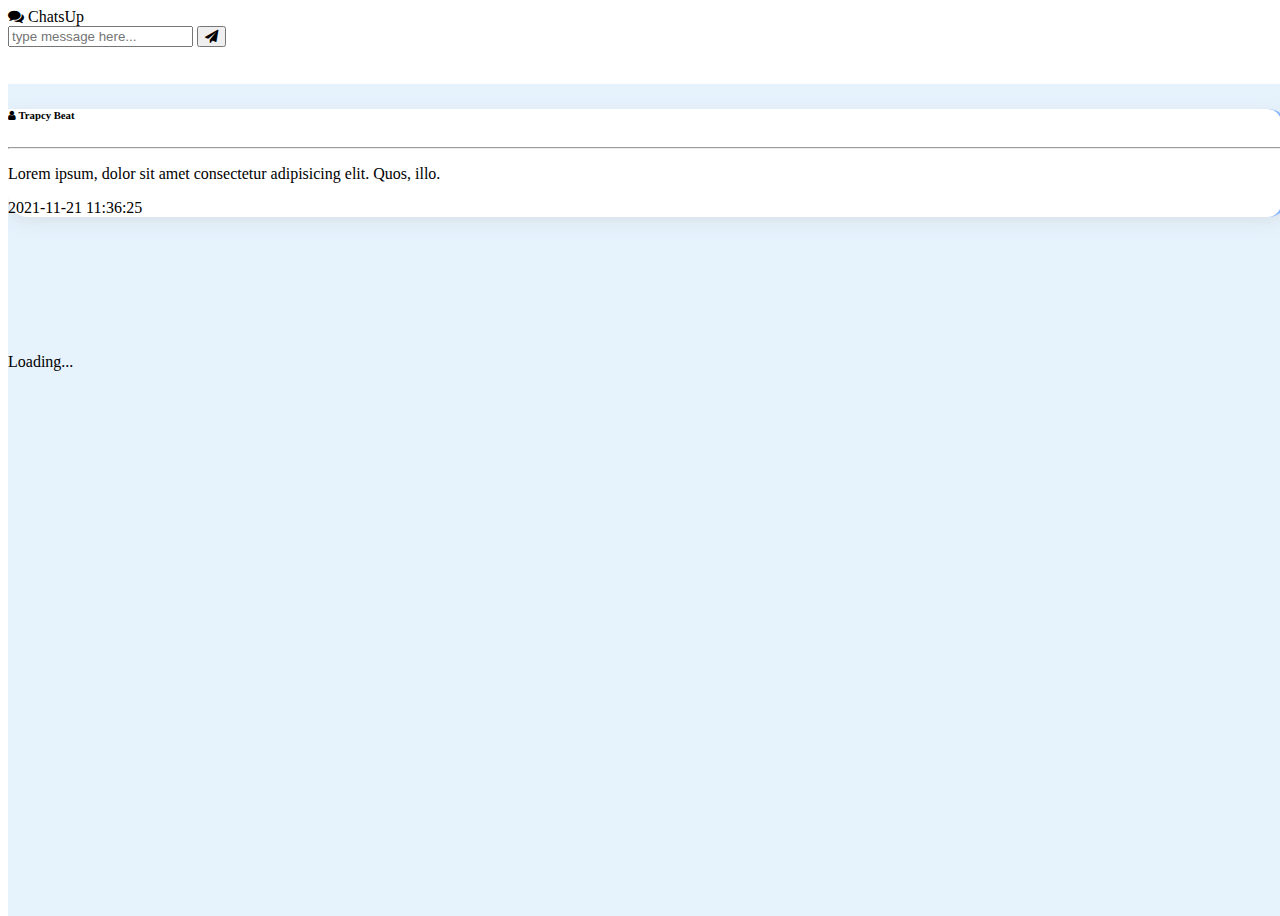
==== chat.html @ e8565dcb "Add files via upload" ====
<!DOCTYPE html>
<html lang="en">
<head>
    <meta charset="UTF-8">
    <meta http-equiv="X-UA-Compatible" content="IE=edge">
    <meta name="viewport" content="width=device-width, initial-scale=1.0">
    <title>Chat Up</title>
    <link href="https://cdn.jsdelivr.net/npm/bootstrap@5.0.2/dist/css/bootstrap.min.css" rel="stylesheet" integrity="sha384-EVSTQN3/azprG1Anm3QDgpJLIm9Nao0Yz1ztcQTwFspd3yD65VohhpuuCOmLASjC" crossorigin="anonymous">
    <!-- <link rel="stylesheet" href="./bootstrap-5.0.0-dist/css/bootstrap.min.css"> -->
    <link rel="stylesheet" href="./font-awesome-4.7.0/css/font-awesome.min.css">
    <!-- <link rel="stylesheet" href="./fontawesome-5.15.4/css/all.min.css"> -->
    <link rel="stylesheet" href="./css/app.css">
    <link rel="preconnect" href="https://fonts.googleapis.com">
    <link rel="preconnect" href="https://fonts.gstatic.com" crossorigin>
    <link href="https://fonts.googleapis.com/css2?family=Poppins&display=swap" rel="stylesheet">
</head>
<body>
    <!-- APPBAR -->
    <header>
        <nav class="navbar fixed-top bg-primary bg-gradient navbar-dark">
            <div class="container justify-content-center">
                <a class="navbar-brand fw-bolder">
                    <i class="fa fa-comments fs-1"></i>
                    <span class="ps-2"> ChatsUp</span>
                </a>
            </div>
          </nav>
    </header>
    <!-- APPBAR -->

    <main>
        <div class="tab-content" id="pills-tabContent">
            <div class="tab-pane fade show active" id="pills-chat" role="tabpanel" aria-labelledby="pills-chat-tab">
                <!-- GROUP MESSAGES -->
                <div class="chat-card-group p-3">
                    <!-- CARD -->
                    <div class="chat-card w-100 p-3 mb-2">
                        <h6 class="fw-bolder"><i class="fa fa-user pe-2"></i> Trapcy Beat</h6>
                        <hr>
                        <p>Lorem ipsum, dolor sit amet consectetur adipisicing elit. Quos, illo.</p>
                        <p class="m-auto text-end text-black-50">2021-11-21 11:36:25</p>
                    </div>
                    <!-- CARD -->
                </div>
                <!-- GROUP MESSAGES -->
            </div>
            <div class="tab-pane fade" id="pills-profile" role="tabpanel" aria-labelledby="pills-profile-tab">
                <!-- USER PROFILE SETTINGS -->
                <div class="spinner-border text-primary" role="status">
                    <span class="visually-hidden">Loading...</span>
                </div>
                <!-- USER PROFILE SETTINGS -->
            </div>
          </div>
    </main>

    <!-- FOOTER -->
    <footer>
        <nav class="navbar fixed-bottom bg-primary bg-gradient navbar-dark p-3">
            <form class="input-group" method="post">
                <input type="text" class="form-control p-2" placeholder="type message here..." aria-label="type message here..." aria-describedby="button-addon2">
                <button class="btn btn-primary bg-gradient ps-4 pe-4" type="submit" id="button-addon2"><i class="fa fa-paper-plane"></i></button>
            </form>
            <!-- <ul class="nav nav-pills w-100 justify-content-center" id="pills-tab" role="tablist">
                <li class="nav-item w-50" role="presentation">
                  <button class="nav-link w-100 active text-light" id="pills-chat-tab" data-bs-toggle="pill" data-bs-target="#pills-chat" type="button" role="tab" aria-controls="pills-chat" aria-selected="true"><i class="fas fa-comments fs-3"></i></button>
                </li>
                <li class="nav-item w-50" role="presentation">
                  <button class="nav-link w-100 text-light" id="pills-profile-tab" data-bs-toggle="pill" data-bs-target="#pills-profile" type="button" role="tab" aria-controls="pills-profile" aria-selected="false"><i class="fas fa-user fs-3"></i> </button>
                </li>
            </ul> -->
        </nav>
    </footer>
    <!-- FOOTER -->



    <script src="https://cdn.jsdelivr.net/npm/bootstrap@5.0.2/dist/js/bootstrap.bundle.min.js" integrity="sha384-MrcW6ZMFYlzcLA8Nl+NtUVF0sA7MsXsP1UyJoMp4YLEuNSfAP+JcXn/tWtIaxVXM" crossorigin="anonymous"></script>
    <!-- <script src="./bootstrap-5.0.0-dist/js/bootstrap.bundle.min.js"></script> -->
    <!-- <script src="./fontawesome-5.15.4/js/all.min.js"></script> -->
</body>
</html>
---- css/app.css ----
body{
    height: 100vh;
    width: 100vw;
}
main{
    position: fixed;
    margin-top: 58px;
    height: 100%;
    width: 100%;
    overflow-y: scroll;
    overflow-x: hidden;
    background: #e6f2fc;;
}

.chat-card{
    border-radius: 0 20px 20px 20px;
    background: rgb(255, 255, 255);
    box-shadow: 0 4px 8px 0 rgb(210, 216, 221, .3), 0 6px 20px 0 rgb(210, 216, 221, .3);
    border-right: 5px solid rgb(13, 109, 253, .5);
}
.chat-card-group{
    margin-bottom: 8.5rem;
}

.login, .register{
    position: relative;
}

.card-login{
    position: absolute;
    top: 25%;
    border-radius: 20px;
}
.card-register{
    position: absolute;
    top: 20%;
    border-radius: 20px;
}

.login input, .login button {
    box-shadow: inset 0 2px 4px 0 rgba(112, 112, 112, 0.2), inset 0 1.5px 5px 0 rgba(112, 112, 112, 0.2);
}

.get-started div h1{
    font-size: 100px;
}
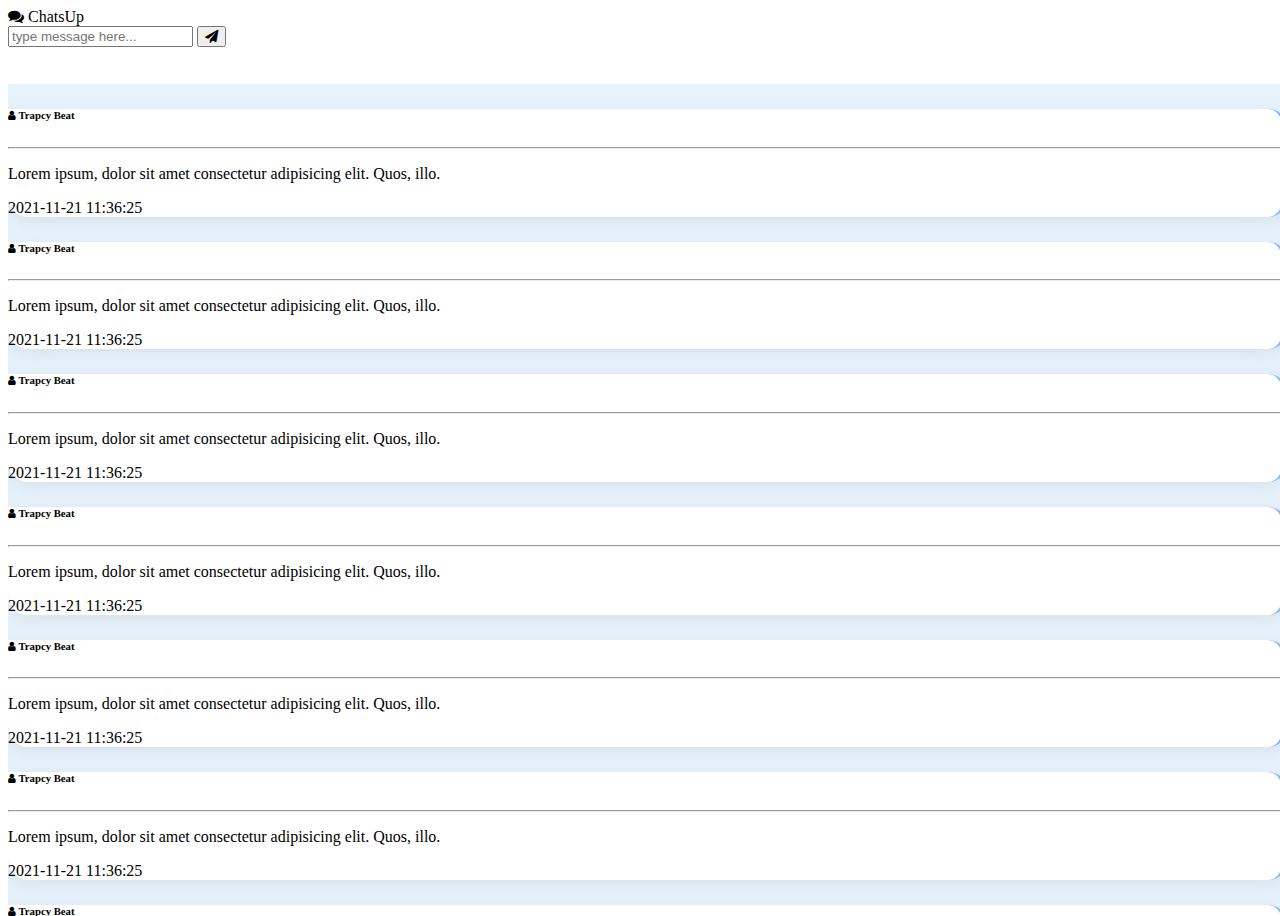
==== commit 5c43306e: "Add files via upload" ====
--- a/chat.html
+++ b/chat.html
@@ -33,6 +33,110 @@
             <div class="tab-pane fade show active" id="pills-chat" role="tabpanel" aria-labelledby="pills-chat-tab">
                 <!-- GROUP MESSAGES -->
                 <div class="chat-card-group p-3">
+                    <!-- CARD -->
+                    <div class="chat-card w-100 p-3 mb-2">
+                        <h6 class="fw-bolder"><i class="fa fa-user pe-2"></i> Trapcy Beat</h6>
+                        <hr>
+                        <p>Lorem ipsum, dolor sit amet consectetur adipisicing elit. Quos, illo.</p>
+                        <p class="m-auto text-end text-black-50">2021-11-21 11:36:25</p>
+                    </div>
+                    <!-- CARD -->
+                    <!-- CARD -->
+                    <div class="chat-card w-100 p-3 mb-2">
+                        <h6 class="fw-bolder"><i class="fa fa-user pe-2"></i> Trapcy Beat</h6>
+                        <hr>
+                        <p>Lorem ipsum, dolor sit amet consectetur adipisicing elit. Quos, illo.</p>
+                        <p class="m-auto text-end text-black-50">2021-11-21 11:36:25</p>
+                    </div>
+                    <!-- CARD -->
+                    <!-- CARD -->
+                    <div class="chat-card w-100 p-3 mb-2">
+                        <h6 class="fw-bolder"><i class="fa fa-user pe-2"></i> Trapcy Beat</h6>
+                        <hr>
+                        <p>Lorem ipsum, dolor sit amet consectetur adipisicing elit. Quos, illo.</p>
+                        <p class="m-auto text-end text-black-50">2021-11-21 11:36:25</p>
+                    </div>
+                    <!-- CARD -->
+                    <!-- CARD -->
+                    <div class="chat-card w-100 p-3 mb-2">
+                        <h6 class="fw-bolder"><i class="fa fa-user pe-2"></i> Trapcy Beat</h6>
+                        <hr>
+                        <p>Lorem ipsum, dolor sit amet consectetur adipisicing elit. Quos, illo.</p>
+                        <p class="m-auto text-end text-black-50">2021-11-21 11:36:25</p>
+                    </div>
+                    <!-- CARD -->
+                    <!-- CARD -->
+                    <div class="chat-card w-100 p-3 mb-2">
+                        <h6 class="fw-bolder"><i class="fa fa-user pe-2"></i> Trapcy Beat</h6>
+                        <hr>
+                        <p>Lorem ipsum, dolor sit amet consectetur adipisicing elit. Quos, illo.</p>
+                        <p class="m-auto text-end text-black-50">2021-11-21 11:36:25</p>
+                    </div>
+                    <!-- CARD -->
+                    <!-- CARD -->
+                    <div class="chat-card w-100 p-3 mb-2">
+                        <h6 class="fw-bolder"><i class="fa fa-user pe-2"></i> Trapcy Beat</h6>
+                        <hr>
+                        <p>Lorem ipsum, dolor sit amet consectetur adipisicing elit. Quos, illo.</p>
+                        <p class="m-auto text-end text-black-50">2021-11-21 11:36:25</p>
+                    </div>
+                    <!-- CARD -->
+                    <!-- CARD -->
+                    <div class="chat-card w-100 p-3 mb-2">
+                        <h6 class="fw-bolder"><i class="fa fa-user pe-2"></i> Trapcy Beat</h6>
+                        <hr>
+                        <p>Lorem ipsum, dolor sit amet consectetur adipisicing elit. Quos, illo.</p>
+                        <p class="m-auto text-end text-black-50">2021-11-21 11:36:25</p>
+                    </div>
+                    <!-- CARD -->
+                    <!-- CARD -->
+                    <div class="chat-card w-100 p-3 mb-2">
+                        <h6 class="fw-bolder"><i class="fa fa-user pe-2"></i> Trapcy Beat</h6>
+                        <hr>
+                        <p>Lorem ipsum, dolor sit amet consectetur adipisicing elit. Quos, illo.</p>
+                        <p class="m-auto text-end text-black-50">2021-11-21 11:36:25</p>
+                    </div>
+                    <!-- CARD -->
+                    <!-- CARD -->
+                    <div class="chat-card w-100 p-3 mb-2">
+                        <h6 class="fw-bolder"><i class="fa fa-user pe-2"></i> Trapcy Beat</h6>
+                        <hr>
+                        <p>Lorem ipsum, dolor sit amet consectetur adipisicing elit. Quos, illo.</p>
+                        <p class="m-auto text-end text-black-50">2021-11-21 11:36:25</p>
+                    </div>
+                    <!-- CARD -->
+                    <!-- CARD -->
+                    <div class="chat-card w-100 p-3 mb-2">
+                        <h6 class="fw-bolder"><i class="fa fa-user pe-2"></i> Trapcy Beat</h6>
+                        <hr>
+                        <p>Lorem ipsum, dolor sit amet consectetur adipisicing elit. Quos, illo.</p>
+                        <p class="m-auto text-end text-black-50">2021-11-21 11:36:25</p>
+                    </div>
+                    <!-- CARD -->
+                    <!-- CARD -->
+                    <div class="chat-card w-100 p-3 mb-2">
+                        <h6 class="fw-bolder"><i class="fa fa-user pe-2"></i> Trapcy Beat</h6>
+                        <hr>
+                        <p>Lorem ipsum, dolor sit amet consectetur adipisicing elit. Quos, illo.</p>
+                        <p class="m-auto text-end text-black-50">2021-11-21 11:36:25</p>
+                    </div>
+                    <!-- CARD -->
+                    <!-- CARD -->
+                    <div class="chat-card w-100 p-3 mb-2">
+                        <h6 class="fw-bolder"><i class="fa fa-user pe-2"></i> Trapcy Beat</h6>
+                        <hr>
+                        <p>Lorem ipsum, dolor sit amet consectetur adipisicing elit. Quos, illo.</p>
+                        <p class="m-auto text-end text-black-50">2021-11-21 11:36:25</p>
+                    </div>
+                    <!-- CARD -->
+                    <!-- CARD -->
+                    <div class="chat-card w-100 p-3 mb-2">
+                        <h6 class="fw-bolder"><i class="fa fa-user pe-2"></i> Trapcy Beat</h6>
+                        <hr>
+                        <p>Lorem ipsum, dolor sit amet consectetur adipisicing elit. Quos, illo.</p>
+                        <p class="m-auto text-end text-black-50">2021-11-21 11:36:25</p>
+                    </div>
+                    <!-- CARD -->
                     <!-- CARD -->
                     <div class="chat-card w-100 p-3 mb-2">
                         <h6 class="fw-bolder"><i class="fa fa-user pe-2"></i> Trapcy Beat</h6>
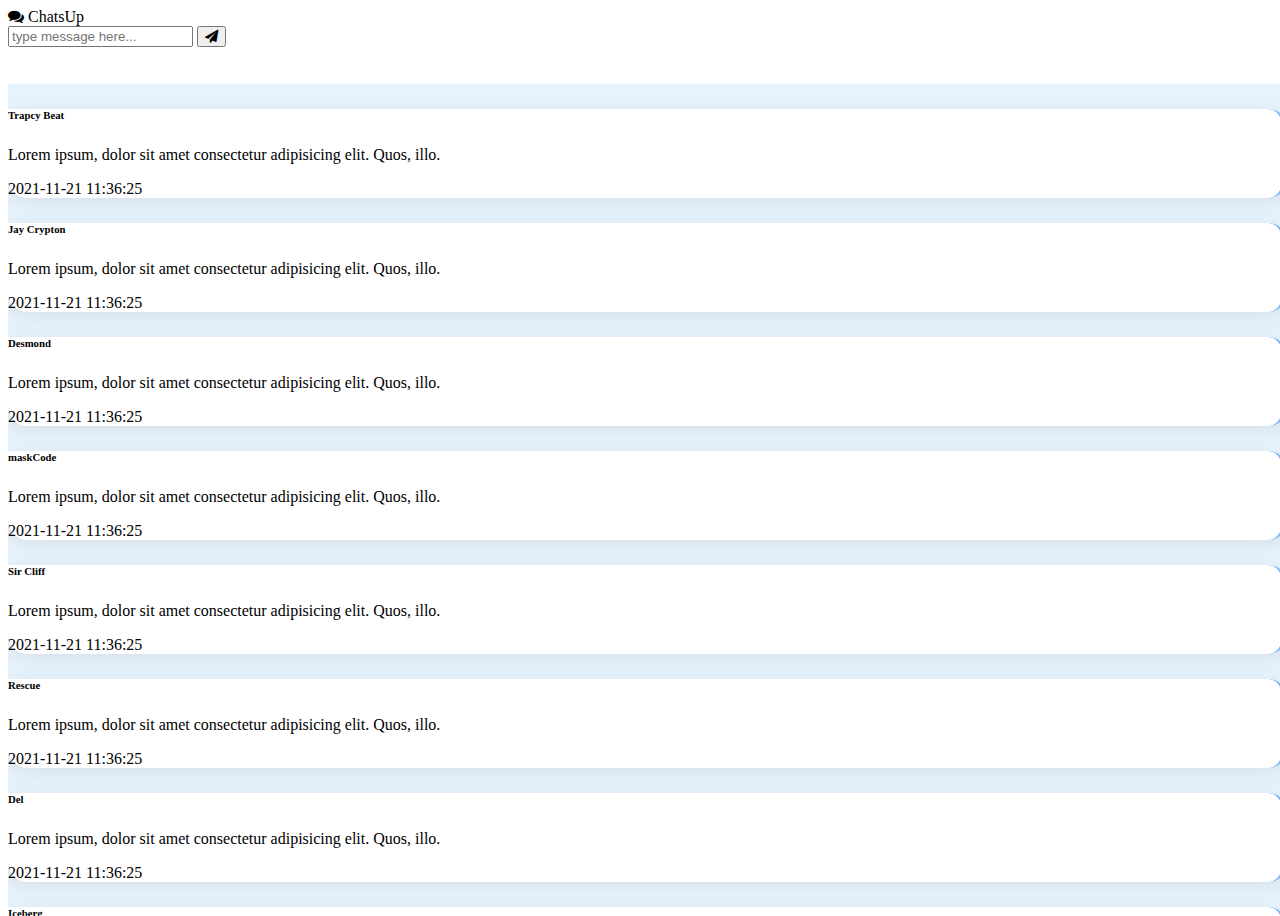
==== commit 7b5ca42e: "Add files via upload" ====
--- a/chat.html
+++ b/chat.html
@@ -34,116 +34,106 @@
                 <!-- GROUP MESSAGES -->
                 <div class="chat-card-group p-3">
                     <!-- CARD -->
-                    <div class="chat-card w-100 p-3 mb-2">
-                        <h6 class="fw-bolder"><i class="fa fa-user pe-2"></i> Trapcy Beat</h6>
-                        <hr>
+                    <div class="chat-card w-100 px-3 py-2 mb-2">
+                        <h6 class="fw-bolder">Trapcy Beat</h6>
+                        <!-- <hr> -->
                         <p>Lorem ipsum, dolor sit amet consectetur adipisicing elit. Quos, illo.</p>
                         <p class="m-auto text-end text-black-50">2021-11-21 11:36:25</p>
                     </div>
                     <!-- CARD -->
                     <!-- CARD -->
-                    <div class="chat-card w-100 p-3 mb-2">
-                        <h6 class="fw-bolder"><i class="fa fa-user pe-2"></i> Trapcy Beat</h6>
-                        <hr>
+                    <div class="chat-card w-100 px-3 py-2 mb-2">
+                        <h6 class="fw-bolder">Jay Crypton</h6>
+                        <!-- <hr> -->
+                        <p>Lorem ipsum, dolor sit amet consectetur adipisicing elit. Quos, illo.</p>
+                        <p class="m-auto text-end text-black-50">2021-11-21 11:36:25</p>
+                    </div>
+                    <div class="chat-card w-100 px-3 py-2 mb-2">
+                        <h6 class="fw-bolder">Desmond</h6>
+                        <!-- <hr> -->
                         <p>Lorem ipsum, dolor sit amet consectetur adipisicing elit. Quos, illo.</p>
                         <p class="m-auto text-end text-black-50">2021-11-21 11:36:25</p>
                     </div>
                     <!-- CARD -->
                     <!-- CARD -->
-                    <div class="chat-card w-100 p-3 mb-2">
-                        <h6 class="fw-bolder"><i class="fa fa-user pe-2"></i> Trapcy Beat</h6>
-                        <hr>
+                    <div class="chat-card w-100 px-3 py-2 mb-2">
+                        <h6 class="fw-bolder">maskCode</h6>
+                        <!-- <hr> -->
                         <p>Lorem ipsum, dolor sit amet consectetur adipisicing elit. Quos, illo.</p>
                         <p class="m-auto text-end text-black-50">2021-11-21 11:36:25</p>
                     </div>
                     <!-- CARD -->
                     <!-- CARD -->
-                    <div class="chat-card w-100 p-3 mb-2">
-                        <h6 class="fw-bolder"><i class="fa fa-user pe-2"></i> Trapcy Beat</h6>
-                        <hr>
+                    <div class="chat-card w-100 px-3 py-2 mb-2">
+                        <h6 class="fw-bolder">Sir Cliff</h6>
+                        <!-- <hr> -->
                         <p>Lorem ipsum, dolor sit amet consectetur adipisicing elit. Quos, illo.</p>
                         <p class="m-auto text-end text-black-50">2021-11-21 11:36:25</p>
                     </div>
                     <!-- CARD -->
                     <!-- CARD -->
-                    <div class="chat-card w-100 p-3 mb-2">
-                        <h6 class="fw-bolder"><i class="fa fa-user pe-2"></i> Trapcy Beat</h6>
-                        <hr>
+                    <div class="chat-card w-100 px-3 py-2 mb-2">
+                        <h6 class="fw-bolder">Rescue</h6>
+                        <!-- <hr> -->
                         <p>Lorem ipsum, dolor sit amet consectetur adipisicing elit. Quos, illo.</p>
                         <p class="m-auto text-end text-black-50">2021-11-21 11:36:25</p>
                     </div>
                     <!-- CARD -->
                     <!-- CARD -->
-                    <div class="chat-card w-100 p-3 mb-2">
-                        <h6 class="fw-bolder"><i class="fa fa-user pe-2"></i> Trapcy Beat</h6>
-                        <hr>
+                    <div class="chat-card w-100 px-3 py-2 mb-2">
+                        <h6 class="fw-bolder">Del</h6>
+                        <!-- <hr> -->
                         <p>Lorem ipsum, dolor sit amet consectetur adipisicing elit. Quos, illo.</p>
                         <p class="m-auto text-end text-black-50">2021-11-21 11:36:25</p>
                     </div>
                     <!-- CARD -->
                     <!-- CARD -->
-                    <div class="chat-card w-100 p-3 mb-2">
-                        <h6 class="fw-bolder"><i class="fa fa-user pe-2"></i> Trapcy Beat</h6>
-                        <hr>
+                    <div class="chat-card w-100 px-3 py-2 mb-2">
+                        <h6 class="fw-bolder">Iceberg</h6>
+                        <!-- <hr> -->
                         <p>Lorem ipsum, dolor sit amet consectetur adipisicing elit. Quos, illo.</p>
                         <p class="m-auto text-end text-black-50">2021-11-21 11:36:25</p>
                     </div>
                     <!-- CARD -->
                     <!-- CARD -->
-                    <div class="chat-card w-100 p-3 mb-2">
-                        <h6 class="fw-bolder"><i class="fa fa-user pe-2"></i> Trapcy Beat</h6>
-                        <hr>
+                    <div class="chat-card w-100 px-3 py-2 mb-2">
+                        <h6 class="fw-bolder">Hope</h6>
+                        <!-- <hr> -->
+                        <p>Lorem ipsum, dolor sit amet consectetur adipisicing elit. Quos, illo.</p>
+                        <p class="m-auto text-end text-black-50">2021-11-21 11:36:25</p>
+                    </div>
+                    <!-- CARD -->
+                    <div class="chat-card w-100 px-3 py-2 mb-2">
+                        <h6 class="fw-bolder">Dzudzortu</h6>
+                        <!-- <hr> -->
+                        <p>Lorem ipsum, dolor sit amet consectetur adipisicing elit. Quos, illo.</p>
+                        <p class="m-auto text-end text-black-50">2021-11-21 11:36:25</p>
+                    </div>
+                    <!-- CARD -->
+                    <div class="chat-card w-100 px-3 py-2 mb-2">
+                        <h6 class="fw-bolder">Ruan</h6>
+                        <!-- <hr> -->
+                        <p>Lorem ipsum, dolor sit amet consectetur adipisicing elit. Quos, illo.</p>
+                        <p class="m-auto text-end text-black-50">2021-11-21 11:36:25</p>
+                    </div>
+                    <!-- CARD -->
+                    <div class="chat-card w-100 px-3 py-2 mb-2">
+                        <h6 class="fw-bolder">Raphael</h6>
+                        <!-- <hr> -->
+                        <p>Lorem ipsum, dolor sit amet consectetur adipisicing elit. Quos, illo.</p>
+                        <p class="m-auto text-end text-black-50">2021-11-21 11:36:25</p>
+                    </div>
+                    <!-- CARD -->
+                    <div class="chat-card w-100 px-3 py-2 mb-2">
+                        <h6 class="fw-bolder">Ras Wonderful</h6>
+                        <!-- <hr> -->
                         <p>Lorem ipsum, dolor sit amet consectetur adipisicing elit. Quos, illo.</p>
                         <p class="m-auto text-end text-black-50">2021-11-21 11:36:25</p>
                     </div>
                     <!-- CARD -->
                     <!-- CARD -->
-                    <div class="chat-card w-100 p-3 mb-2">
-                        <h6 class="fw-bolder"><i class="fa fa-user pe-2"></i> Trapcy Beat</h6>
-                        <hr>
-                        <p>Lorem ipsum, dolor sit amet consectetur adipisicing elit. Quos, illo.</p>
-                        <p class="m-auto text-end text-black-50">2021-11-21 11:36:25</p>
-                    </div>
                     <!-- CARD -->
                     <!-- CARD -->
-                    <div class="chat-card w-100 p-3 mb-2">
-                        <h6 class="fw-bolder"><i class="fa fa-user pe-2"></i> Trapcy Beat</h6>
-                        <hr>
-                        <p>Lorem ipsum, dolor sit amet consectetur adipisicing elit. Quos, illo.</p>
-                        <p class="m-auto text-end text-black-50">2021-11-21 11:36:25</p>
-                    </div>
-                    <!-- CARD -->
-                    <!-- CARD -->
-                    <div class="chat-card w-100 p-3 mb-2">
-                        <h6 class="fw-bolder"><i class="fa fa-user pe-2"></i> Trapcy Beat</h6>
-                        <hr>
-                        <p>Lorem ipsum, dolor sit amet consectetur adipisicing elit. Quos, illo.</p>
-                        <p class="m-auto text-end text-black-50">2021-11-21 11:36:25</p>
-                    </div>
-                    <!-- CARD -->
-                    <!-- CARD -->
-                    <div class="chat-card w-100 p-3 mb-2">
-                        <h6 class="fw-bolder"><i class="fa fa-user pe-2"></i> Trapcy Beat</h6>
-                        <hr>
-                        <p>Lorem ipsum, dolor sit amet consectetur adipisicing elit. Quos, illo.</p>
-                        <p class="m-auto text-end text-black-50">2021-11-21 11:36:25</p>
-                    </div>
-                    <!-- CARD -->
-                    <!-- CARD -->
-                    <div class="chat-card w-100 p-3 mb-2">
-                        <h6 class="fw-bolder"><i class="fa fa-user pe-2"></i> Trapcy Beat</h6>
-                        <hr>
-                        <p>Lorem ipsum, dolor sit amet consectetur adipisicing elit. Quos, illo.</p>
-                        <p class="m-auto text-end text-black-50">2021-11-21 11:36:25</p>
-                    </div>
-                    <!-- CARD -->
-                    <!-- CARD -->
-                    <div class="chat-card w-100 p-3 mb-2">
-                        <h6 class="fw-bolder"><i class="fa fa-user pe-2"></i> Trapcy Beat</h6>
-                        <hr>
-                        <p>Lorem ipsum, dolor sit amet consectetur adipisicing elit. Quos, illo.</p>
-                        <p class="m-auto text-end text-black-50">2021-11-21 11:36:25</p>
-                    </div>
                     <!-- CARD -->
                 </div>
                 <!-- GROUP MESSAGES -->
--- a/css/app.css
+++ b/css/app.css
@@ -9,7 +9,7 @@
     width: 100%;
     overflow-y: scroll;
     overflow-x: hidden;
-    background: #e6f2fc;;
+    background: #e6f2fc;
 }
 
 .chat-card{
@@ -17,6 +17,7 @@
     background: rgb(255, 255, 255);
     box-shadow: 0 4px 8px 0 rgb(210, 216, 221, .3), 0 6px 20px 0 rgb(210, 216, 221, .3);
     border-right: 5px solid rgb(13, 109, 253, .5);
+    /* border-left: 5px solid rgb(13, 109, 253, .5); */
 }
 .chat-card-group{
     margin-bottom: 8.5rem;
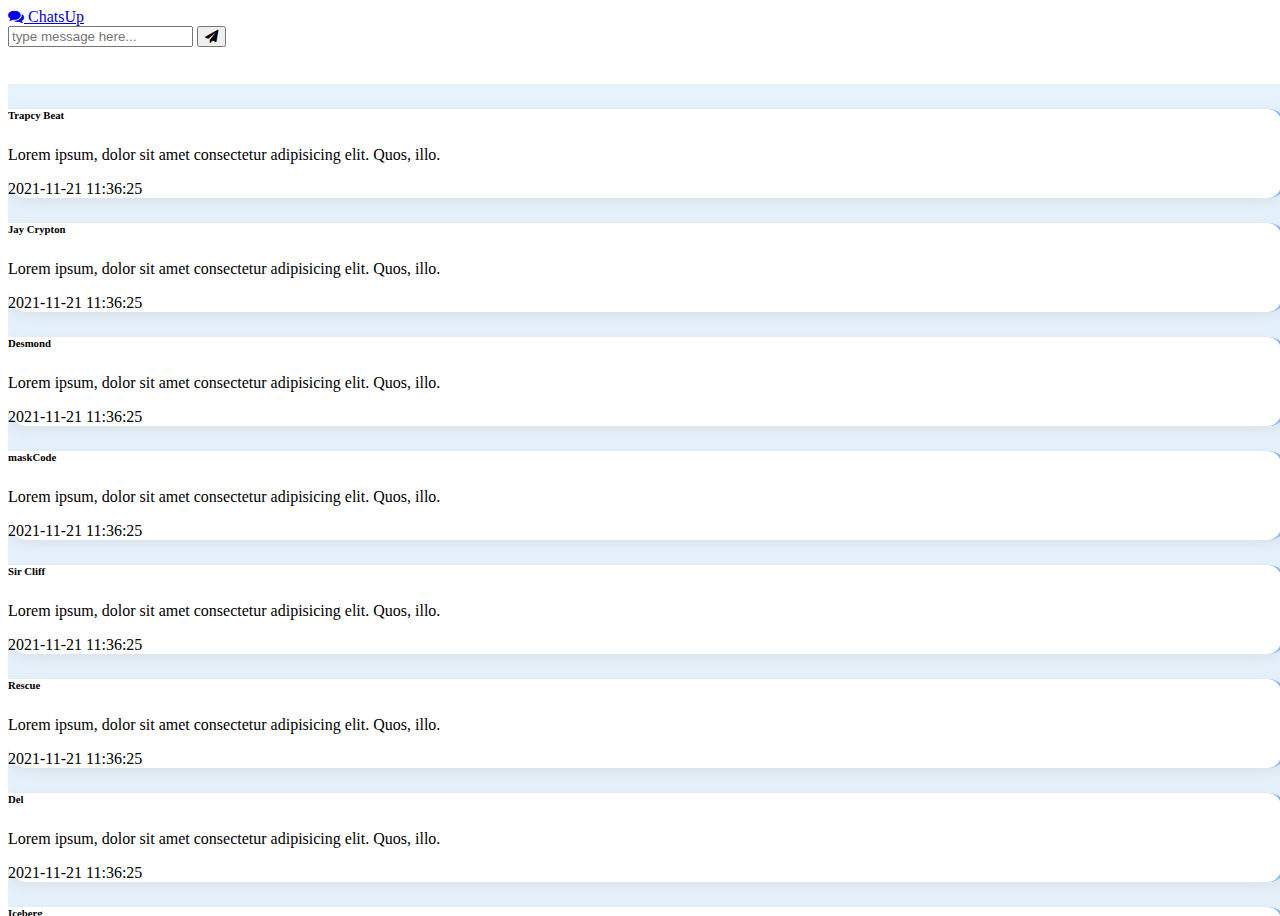
==== commit be631510: "Add files via upload" ====
--- a/chat.html
+++ b/chat.html
@@ -19,7 +19,7 @@
     <header>
         <nav class="navbar fixed-top bg-primary bg-gradient navbar-dark">
             <div class="container justify-content-center">
-                <a class="navbar-brand fw-bolder">
+                <a href="./index.html" class="navbar-brand fw-bolder">
                     <i class="fa fa-comments fs-1"></i>
                     <span class="ps-2"> ChatsUp</span>
                 </a>
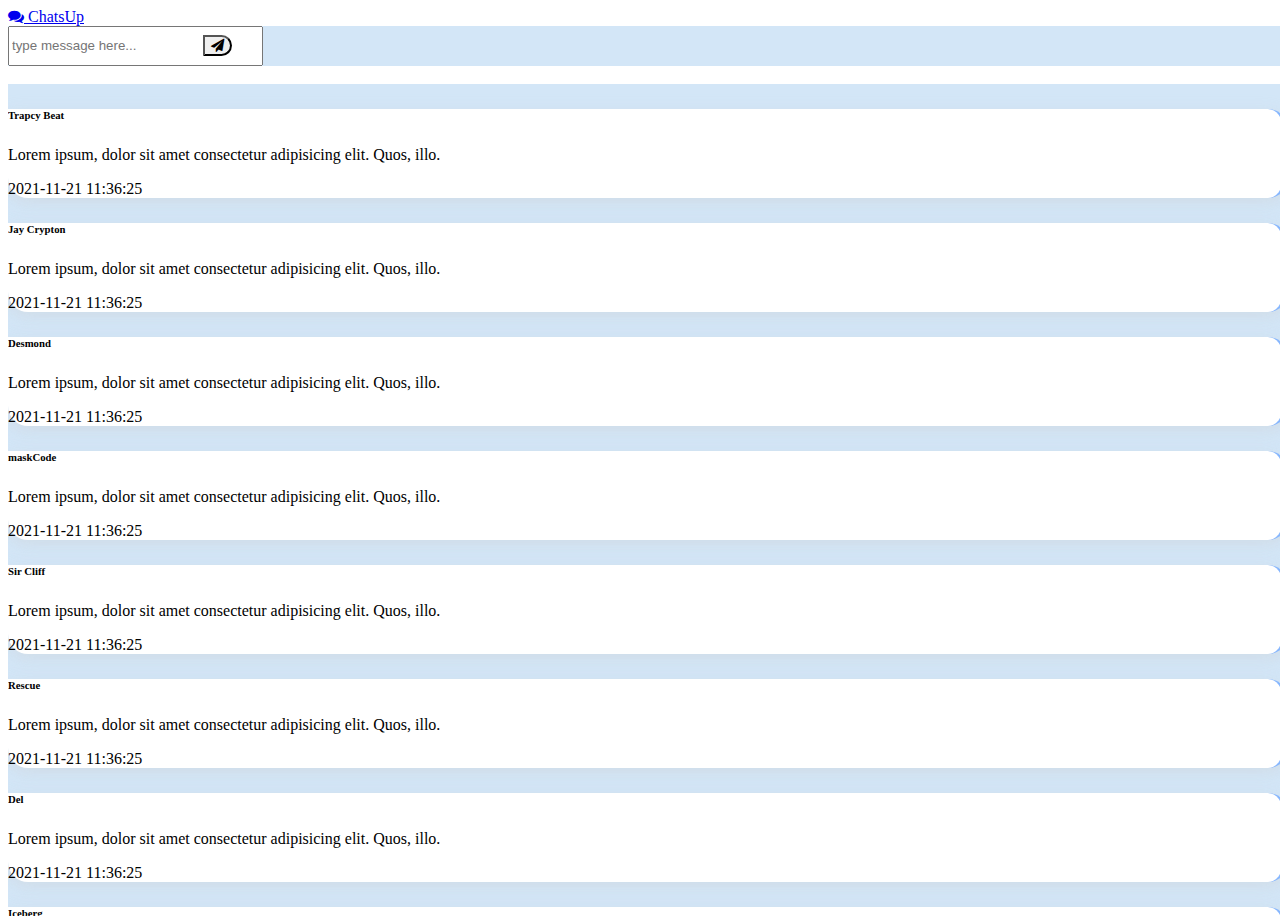
==== commit e5dccb70: "chat input" ====
--- a/chat.html
+++ b/chat.html
@@ -150,10 +150,10 @@
 
     <!-- FOOTER -->
     <footer>
-        <nav class="navbar fixed-bottom bg-primary bg-gradient navbar-dark p-3">
+        <nav class=" chat-navbar navbar fixed-bottom bg-gradient navbar-dark p-3">
             <form class="input-group" method="post">
-                <input type="text" class="form-control p-2" placeholder="type message here..." aria-label="type message here..." aria-describedby="button-addon2">
-                <button class="btn btn-primary bg-gradient ps-4 pe-4" type="submit" id="button-addon2"><i class="fa fa-paper-plane"></i></button>
+                <input type="text" class="form-control rounded-pill" placeholder="type message here..." aria-label="type message here..." aria-describedby="button-addon2">
+                <button class="btn btn-primary bg-gradient border-0 px-4" type="submit" id="button-addon2"><i class="fa fa-paper-plane"></i></button>
             </form>
             <!-- <ul class="nav nav-pills w-100 justify-content-center" id="pills-tab" role="tablist">
                 <li class="nav-item w-50" role="presentation">
--- a/css/app.css
+++ b/css/app.css
@@ -9,7 +9,8 @@
     width: 100%;
     overflow-y: scroll;
     overflow-x: hidden;
-    background: #e6f2fc;
+    /* background: #e6f2fc; */
+    background: #d3e6f7;
 }
 
 .chat-card{
@@ -41,7 +42,27 @@
 .login input, .login button {
     box-shadow: inset 0 2px 4px 0 rgba(112, 112, 112, 0.2), inset 0 1.5px 5px 0 rgba(112, 112, 112, 0.2);
 }
+.register input, .register button {
+    box-shadow: inset 0 2px 4px 0 rgba(112, 112, 112, 0.2), inset 0 1.5px 5px 0 rgba(112, 112, 112, 0.2);
+}
 
 .get-started div h1{
     font-size: 100px;
+}
+
+footer nav form button{
+    margin-left: -64px!important;
+    border-top-right-radius: 35px!important;
+    border-bottom-right-radius: 35px!important;
+    z-index: 1000!important;
+}
+
+footer nav form input{  
+    padding-top: .65rem!important;
+    padding-bottom: .65rem!important;
+    padding-right: 4.5rem!important;
+}
+
+footer .chat-navbar{
+    background: #d3e6f7;
 }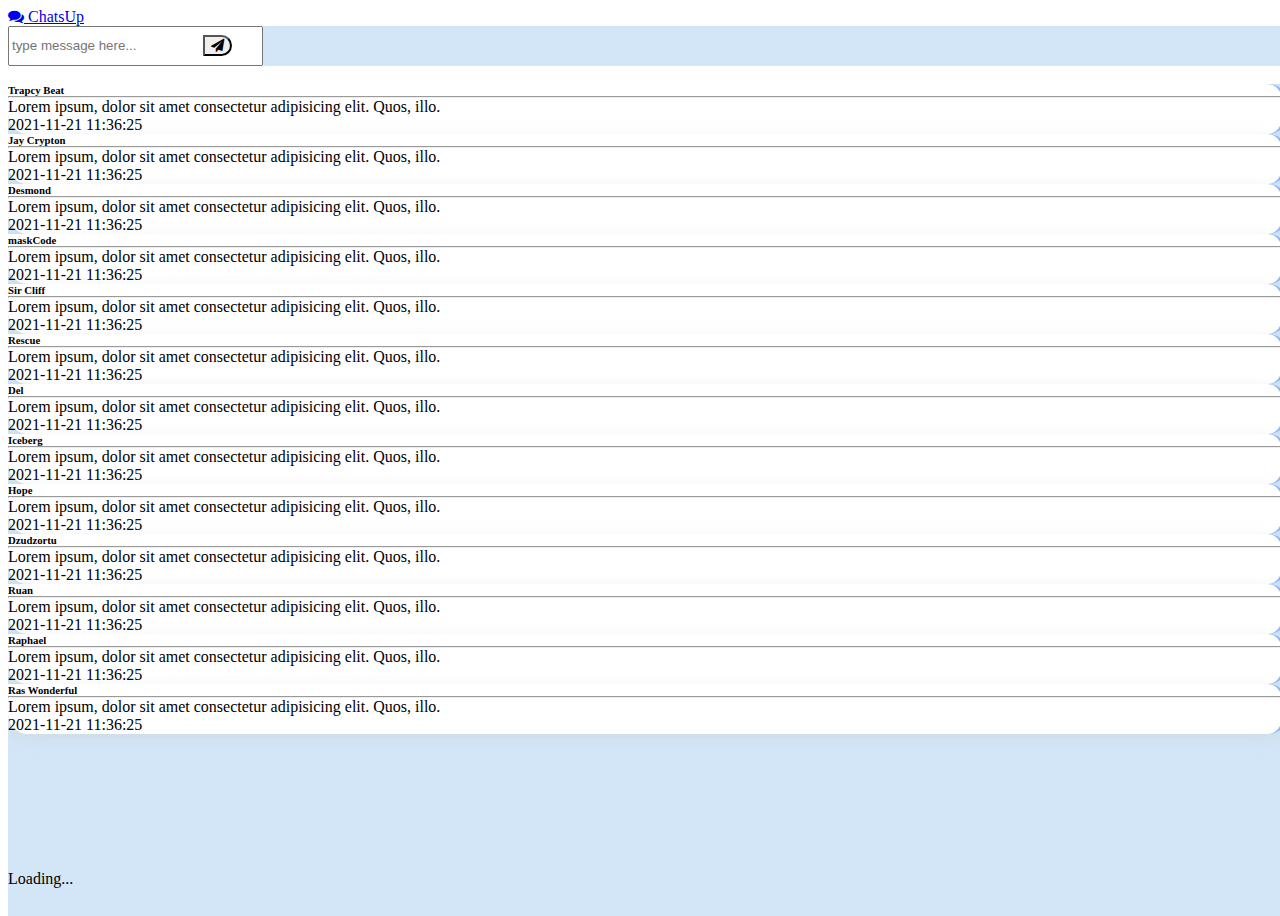
==== commit 3ea1d366: "chat card" ====
--- a/chat.html
+++ b/chat.html
@@ -35,100 +35,100 @@
                 <div class="chat-card-group p-3">
                     <!-- CARD -->
                     <div class="chat-card w-100 px-3 py-2 mb-2">
-                        <h6 class="fw-bolder">Trapcy Beat</h6>
-                        <!-- <hr> -->
-                        <p>Lorem ipsum, dolor sit amet consectetur adipisicing elit. Quos, illo.</p>
-                        <p class="m-auto text-end text-black-50">2021-11-21 11:36:25</p>
+                        <h6 class="small fw-bolder py-2">Trapcy Beat</h6>
+                        <hr>
+                        <p class="small">Lorem ipsum, dolor sit amet consectetur adipisicing elit. Quos, illo.</p>
+                        <p class="m-auto small text-end text-black-50">2021-11-21 11:36:25</p>
                     </div>
                     <!-- CARD -->
                     <!-- CARD -->
                     <div class="chat-card w-100 px-3 py-2 mb-2">
-                        <h6 class="fw-bolder">Jay Crypton</h6>
-                        <!-- <hr> -->
-                        <p>Lorem ipsum, dolor sit amet consectetur adipisicing elit. Quos, illo.</p>
-                        <p class="m-auto text-end text-black-50">2021-11-21 11:36:25</p>
+                        <h6 class="small fw-bolder py-2">Jay Crypton</h6>
+                        <hr>
+                        <p class="small">Lorem ipsum, dolor sit amet consectetur adipisicing elit. Quos, illo.</p>
+                        <p class="m-auto small text-end text-black-50">2021-11-21 11:36:25</p>
                     </div>
                     <div class="chat-card w-100 px-3 py-2 mb-2">
-                        <h6 class="fw-bolder">Desmond</h6>
-                        <!-- <hr> -->
-                        <p>Lorem ipsum, dolor sit amet consectetur adipisicing elit. Quos, illo.</p>
-                        <p class="m-auto text-end text-black-50">2021-11-21 11:36:25</p>
+                        <h6 class="small fw-bolder py-2">Desmond</h6>
+                        <hr>
+                        <p class="small">Lorem ipsum, dolor sit amet consectetur adipisicing elit. Quos, illo.</p>
+                        <p class="m-auto small text-end text-black-50">2021-11-21 11:36:25</p>
                     </div>
                     <!-- CARD -->
                     <!-- CARD -->
                     <div class="chat-card w-100 px-3 py-2 mb-2">
-                        <h6 class="fw-bolder">maskCode</h6>
-                        <!-- <hr> -->
-                        <p>Lorem ipsum, dolor sit amet consectetur adipisicing elit. Quos, illo.</p>
-                        <p class="m-auto text-end text-black-50">2021-11-21 11:36:25</p>
+                        <h6 class="small fw-bolder py-2">maskCode</h6>
+                        <hr>
+                        <p class="small">Lorem ipsum, dolor sit amet consectetur adipisicing elit. Quos, illo.</p>
+                        <p class="m-auto small text-end text-black-50">2021-11-21 11:36:25</p>
                     </div>
                     <!-- CARD -->
                     <!-- CARD -->
                     <div class="chat-card w-100 px-3 py-2 mb-2">
-                        <h6 class="fw-bolder">Sir Cliff</h6>
-                        <!-- <hr> -->
-                        <p>Lorem ipsum, dolor sit amet consectetur adipisicing elit. Quos, illo.</p>
-                        <p class="m-auto text-end text-black-50">2021-11-21 11:36:25</p>
+                        <h6 class="small fw-bolder py-2">Sir Cliff</h6>
+                        <hr>
+                        <p class="small">Lorem ipsum, dolor sit amet consectetur adipisicing elit. Quos, illo.</p>
+                        <p class="m-auto small text-end text-black-50">2021-11-21 11:36:25</p>
                     </div>
                     <!-- CARD -->
                     <!-- CARD -->
                     <div class="chat-card w-100 px-3 py-2 mb-2">
-                        <h6 class="fw-bolder">Rescue</h6>
-                        <!-- <hr> -->
-                        <p>Lorem ipsum, dolor sit amet consectetur adipisicing elit. Quos, illo.</p>
-                        <p class="m-auto text-end text-black-50">2021-11-21 11:36:25</p>
+                        <h6 class="small fw-bolder py-2">Rescue</h6>
+                        <hr>
+                        <p class="small">Lorem ipsum, dolor sit amet consectetur adipisicing elit. Quos, illo.</p>
+                        <p class="m-auto small text-end text-black-50">2021-11-21 11:36:25</p>
                     </div>
                     <!-- CARD -->
                     <!-- CARD -->
                     <div class="chat-card w-100 px-3 py-2 mb-2">
-                        <h6 class="fw-bolder">Del</h6>
-                        <!-- <hr> -->
-                        <p>Lorem ipsum, dolor sit amet consectetur adipisicing elit. Quos, illo.</p>
-                        <p class="m-auto text-end text-black-50">2021-11-21 11:36:25</p>
+                        <h6 class="small fw-bolder py-2">Del</h6>
+                        <hr>
+                        <p class="small">Lorem ipsum, dolor sit amet consectetur adipisicing elit. Quos, illo.</p>
+                        <p class="m-auto small text-end text-black-50">2021-11-21 11:36:25</p>
                     </div>
                     <!-- CARD -->
                     <!-- CARD -->
                     <div class="chat-card w-100 px-3 py-2 mb-2">
-                        <h6 class="fw-bolder">Iceberg</h6>
-                        <!-- <hr> -->
-                        <p>Lorem ipsum, dolor sit amet consectetur adipisicing elit. Quos, illo.</p>
-                        <p class="m-auto text-end text-black-50">2021-11-21 11:36:25</p>
+                        <h6 class="small fw-bolder py-2">Iceberg</h6>
+                        <hr>
+                        <p class="small">Lorem ipsum, dolor sit amet consectetur adipisicing elit. Quos, illo.</p>
+                        <p class="m-auto small text-end text-black-50">2021-11-21 11:36:25</p>
                     </div>
                     <!-- CARD -->
                     <!-- CARD -->
                     <div class="chat-card w-100 px-3 py-2 mb-2">
-                        <h6 class="fw-bolder">Hope</h6>
-                        <!-- <hr> -->
-                        <p>Lorem ipsum, dolor sit amet consectetur adipisicing elit. Quos, illo.</p>
-                        <p class="m-auto text-end text-black-50">2021-11-21 11:36:25</p>
+                        <h6 class="small fw-bolder py-2">Hope</h6>
+                        <hr>
+                        <p class="small">Lorem ipsum, dolor sit amet consectetur adipisicing elit. Quos, illo.</p>
+                        <p class="m-auto small text-end text-black-50">2021-11-21 11:36:25</p>
                     </div>
                     <!-- CARD -->
                     <div class="chat-card w-100 px-3 py-2 mb-2">
-                        <h6 class="fw-bolder">Dzudzortu</h6>
-                        <!-- <hr> -->
-                        <p>Lorem ipsum, dolor sit amet consectetur adipisicing elit. Quos, illo.</p>
-                        <p class="m-auto text-end text-black-50">2021-11-21 11:36:25</p>
+                        <h6 class="small fw-bolder py-2">Dzudzortu</h6>
+                        <hr>
+                        <p class="small">Lorem ipsum, dolor sit amet consectetur adipisicing elit. Quos, illo.</p>
+                        <p class="m-auto small text-end text-black-50">2021-11-21 11:36:25</p>
                     </div>
                     <!-- CARD -->
                     <div class="chat-card w-100 px-3 py-2 mb-2">
-                        <h6 class="fw-bolder">Ruan</h6>
-                        <!-- <hr> -->
-                        <p>Lorem ipsum, dolor sit amet consectetur adipisicing elit. Quos, illo.</p>
-                        <p class="m-auto text-end text-black-50">2021-11-21 11:36:25</p>
+                        <h6 class="small fw-bolder py-2">Ruan</h6>
+                        <hr>
+                        <p class="small">Lorem ipsum, dolor sit amet consectetur adipisicing elit. Quos, illo.</p>
+                        <p class="m-auto small text-end text-black-50">2021-11-21 11:36:25</p>
                     </div>
                     <!-- CARD -->
                     <div class="chat-card w-100 px-3 py-2 mb-2">
-                        <h6 class="fw-bolder">Raphael</h6>
-                        <!-- <hr> -->
-                        <p>Lorem ipsum, dolor sit amet consectetur adipisicing elit. Quos, illo.</p>
-                        <p class="m-auto text-end text-black-50">2021-11-21 11:36:25</p>
+                        <h6 class="small fw-bolder py-2">Raphael</h6>
+                        <hr>
+                        <p class="small">Lorem ipsum, dolor sit amet consectetur adipisicing elit. Quos, illo.</p>
+                        <p class="m-auto small text-end text-black-50">2021-11-21 11:36:25</p>
                     </div>
                     <!-- CARD -->
                     <div class="chat-card w-100 px-3 py-2 mb-2">
-                        <h6 class="fw-bolder">Ras Wonderful</h6>
-                        <!-- <hr> -->
-                        <p>Lorem ipsum, dolor sit amet consectetur adipisicing elit. Quos, illo.</p>
-                        <p class="m-auto text-end text-black-50">2021-11-21 11:36:25</p>
+                        <h6 class="small fw-bolder py-2">Ras Wonderful</h6>
+                        <hr>
+                        <p class="small">Lorem ipsum, dolor sit amet consectetur adipisicing elit. Quos, illo.</p>
+                        <p class="m-auto small text-end text-black-50">2021-11-21 11:36:25</p>
                     </div>
                     <!-- CARD -->
                     <!-- CARD -->
@@ -149,11 +149,11 @@
     </main>
 
     <!-- FOOTER -->
-    <footer>
-        <nav class=" chat-navbar navbar fixed-bottom bg-gradient navbar-dark p-3">
-            <form class="input-group" method="post">
-                <input type="text" class="form-control rounded-pill" placeholder="type message here..." aria-label="type message here..." aria-describedby="button-addon2">
-                <button class="btn btn-primary bg-gradient border-0 px-4" type="submit" id="button-addon2"><i class="fa fa-paper-plane"></i></button>
+    <footer class="footer">
+        <nav class="chat-navbar navbar fixed-bottom bg-gradient navbar-dark p-3">
+            <form class="form input-group" method="post">
+                <input type="text" class="input form-control rounded-pill" placeholder="type message here..." aria-label="type message here..." aria-describedby="button-addon2">
+                <button class="button btn btn-primary bg-gradient border-0 px-4" type="submit" id="button-addon2"><i class="fa fa-paper-plane"></i></button>
             </form>
             <!-- <ul class="nav nav-pills w-100 justify-content-center" id="pills-tab" role="tablist">
                 <li class="nav-item w-50" role="presentation">
--- a/css/app.css
+++ b/css/app.css
@@ -14,7 +14,7 @@
 }
 
 .chat-card{
-    border-radius: 0 20px 20px 20px;
+    border-radius: 0px 20px 20px 20px;
     background: rgb(255, 255, 255);
     box-shadow: 0 4px 8px 0 rgb(210, 216, 221, .3), 0 6px 20px 0 rgb(210, 216, 221, .3);
     border-right: 5px solid rgb(13, 109, 253, .5);
@@ -50,19 +50,22 @@
     font-size: 100px;
 }
 
-footer nav form button{
+.footer .chat-navbar .form .button{
     margin-left: -64px!important;
     border-top-right-radius: 35px!important;
     border-bottom-right-radius: 35px!important;
     z-index: 1000!important;
 }
 
-footer nav form input{  
+.footer .chat-navbar .form .input{  
     padding-top: .65rem!important;
     padding-bottom: .65rem!important;
     padding-right: 4.5rem!important;
 }
 
-footer .chat-navbar{
-    background: #d3e6f7;
+.footer .chat-navbar{
+    background: #d3e6f7!important;
+}
+.chat-card *{
+    margin: 0!important;
 }